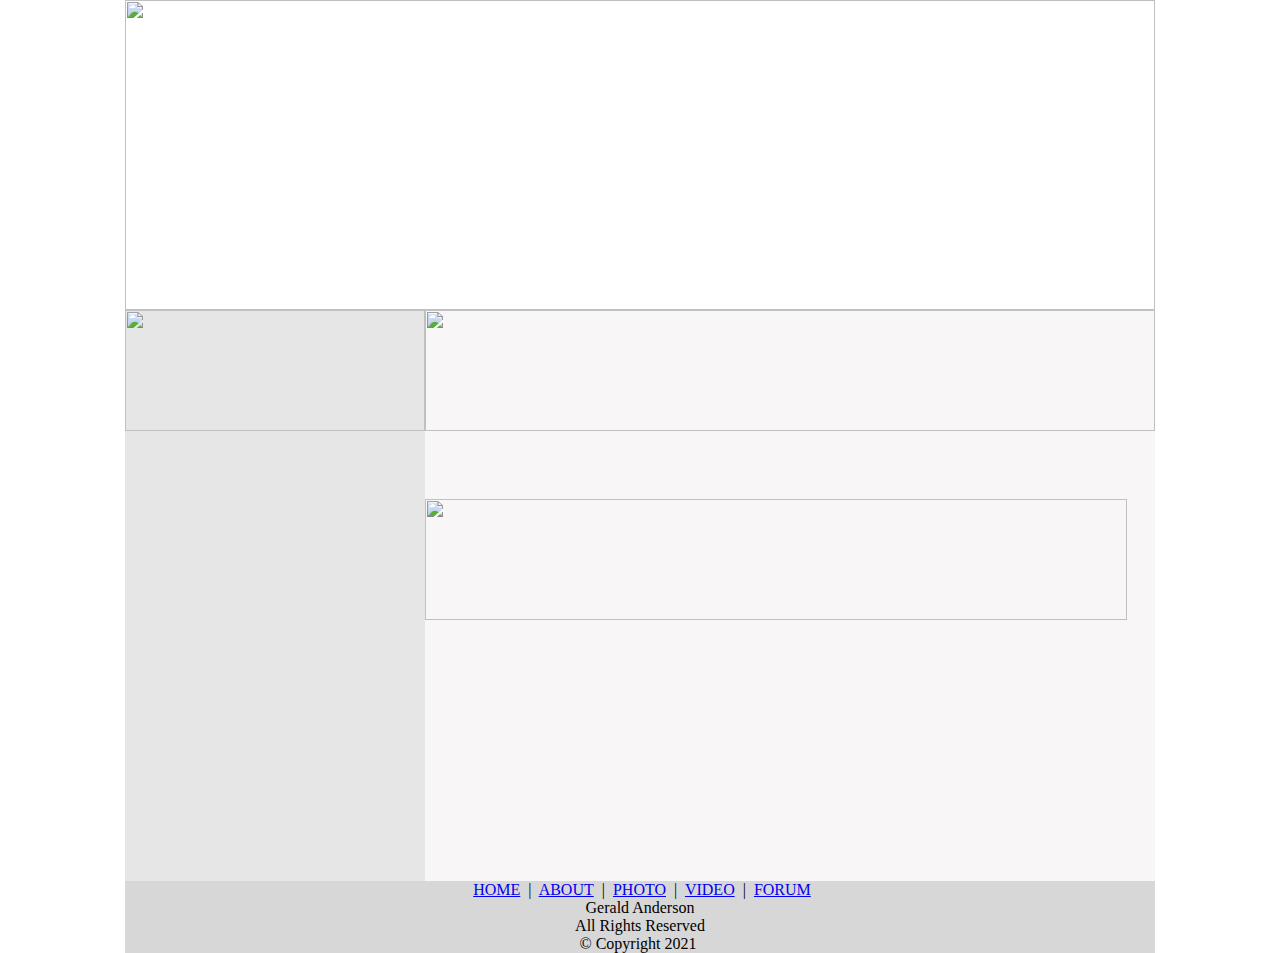
==== index.html @ 72a575de "Add files via upload" ====
<!DOCTYPE html PUBLIC "-//W3C//DTD XHTML 1.0 Transitional//EN" "http://www.w3.org/TR/xhtml1/DTD/xhtml1-transitional.dtd">

<html xmlns="http://www.w3.org/1999/xhtml">



<head>

<meta content="en-us" http-equiv="Content-Language" />

<meta content="text/html; charset=utf-8" http-equiv="Content-Type" />

<title>Gerald Anderson</title>

<meta content="gerald anderson,kimerald,gerald anderson,buhawi jack and kim chiu" name="keywords" />

<meta content="Gerald Anderson website for fans with  blogs, news, video, chat, gallery, forum, and downloads" name="description" />

<style type="text/css">

.style1 {

	text-align: center;

	background-color: #D8D7D7;

}

.style2 {

	background-color: #F8F6F6;

}

</style>
<link href="css/myfeed.css" rel="stylesheet" type="text/css" />
<link href="css/style.css" rel="stylesheet" type="text/css" />

</head>



<body style="margin: 0">



<table align="center" cellpadding="0" cellspacing="0" style="width: 1002px">

	<tr>

		<td><img height="310" src="img/gerald.jpg" width="1030" usemap="#gerald"/>

		<map name="gerald">

			<area shape="rect" coords="486, 19, 553, 39" href="index.html">

			<area shape="rect" coords="589, 18, 656, 38" href="bio.html"/>
	
			<area shape="rect" coords="689, 19, 764, 39" href="photo.html"/>
	
			<area shape="rect" coords="800, 17, 867, 37" href="video.html"/>
	
			<area shape="rect" coords="898, 18, 976, 38" href="forum.html"/>
	
			</map>



		</td>

	</tr>

	<tr>

		<td>

		<table cellpadding="0" cellspacing="0" style="width: 100%">

			<tr>

				<td valign="top" style="width: 300px; background-color: #E6E6E6;">

				<table cellpadding="0" cellspacing="0" style="width: 100%"  style="background-color: #E6E6E6;">

					<tr>

						<td><img height="121" src="img/chatbox.jpg" width="300" /></td>

					</tr>

					<tr>

						<td>
							<iframe src="https://www3.cbox.ws/box/?boxid=3507170&boxtag=fQa2Is" width="100%" height="450" allowtransparency="yes" allow="autoplay" frameborder="0" marginheight="0" marginwidth="0" scrolling="auto"></iframe>	</td>

					</tr>

					
				</table>
				</td>
				<td valign="top" class="style2">
				<table cellpadding="0" cellspacing="0" style="width: 100%">
					<tr>
						<td valign="top">
						<img height="121" src="img/news.jpg" width="730" /><p align="center">
						<script type="text/javascript"><!--
google_ad_client = "pub-6683021302149356";
/* 728x90, created 3/7/11 */
google_ad_slot = "9407859697";
google_ad_width = 728;
google_ad_height = 90;
//-->
</script>
<script type="text/javascript"
src="http://pagead2.googlesyndication.com/pagead/show_ads.js">
</script>&nbsp;</td>
					</tr>
					<tr>
						<td><script language="JavaScript" src="https://feed2js.org//feed2js.php?src=http%3A%2F%2Fnews.google.com%2Fnews%3Fpz%3D1%26cf%3Dall%26ned%3Den_ph%26hl%3Den%26q%3Dgerald%2Bkim%26cf%3Dall%26output%3Drss&amp;num=5&amp;desc=1&amp;targ=y"  type="text/javascript"></script>
							<noscript>
							
							<a href="https://feed2js.org//feed2js.php?src=http%3A%2F%2Fnews.google.com%2Fnews%3Fpz%3D1%26cf%3Dall%26ned%3Den_ph%26hl%3Den%26q%3Dgerald%2Bkim%26cf%3Dall%26output%3Drss&amp;num=5&amp;desc=1&amp;targ=y&amp;html=y">View RSS feed</a>
							
							</noscript>

</td>

					</tr>

					<tr>

						<td>&nbsp;</td>

					</tr>


					<tr>

						<td><img height="121" src="img/blog.jpg" width="702" /></td>

					</tr>

					<tr>

						<td><script language="JavaScript" src="https://feed2js.org//feed2js.php?src=http%3A%2F%2Fnews.google.com%2Fnews%3Fpz%3D1%26cf%3Dall%26ned%3Den_ph%26hl%3Den%26q%3Dgerald%2Banderson%26cf%3Dall%26output%3Drss&amp;num=5&amp;desc=1&amp;targ=y"  type="text/javascript"></script>



							<noscript>
							
							<a href="https://feed2js.org//feed2js.php?src=http%3A%2F%2Fnews.google.com%2Fnews%3Fpz%3D1%26cf%3Dall%26ned%3Den_ph%26hl%3Den%26q%3Dgerald%2Banderson%26cf%3Dall%26output%3Drss&amp;num=5&amp;desc=1&amp;targ=y&amp;html=y">View RSS feed</a>
							
							</noscript>

</td>

					</tr>

					<tr>

						<td>&nbsp;</td>

					</tr>

				</table>

				&nbsp;</td>

			</tr>

		</table>

		</td>

	</tr>

	<tr>

		<td class="style1">&nbsp;<a href="index.html">HOME</a>&nbsp; |&nbsp;

			<a href="bio.html">ABOUT</a>&nbsp; |&nbsp;
	
			<a href="photo.html">PHOTO</a>&nbsp; |&nbsp;
	
			<a href="video.html">VIDEO</a>&nbsp; |&nbsp;
	
			<a href="forum.html">FORUM</a><br />

		Gerald Anderson<br />
		All Rights Reserved<br />
		&copy; Copyright 2021&nbsp;</td>

	</tr>

</table>



</body>



</html>
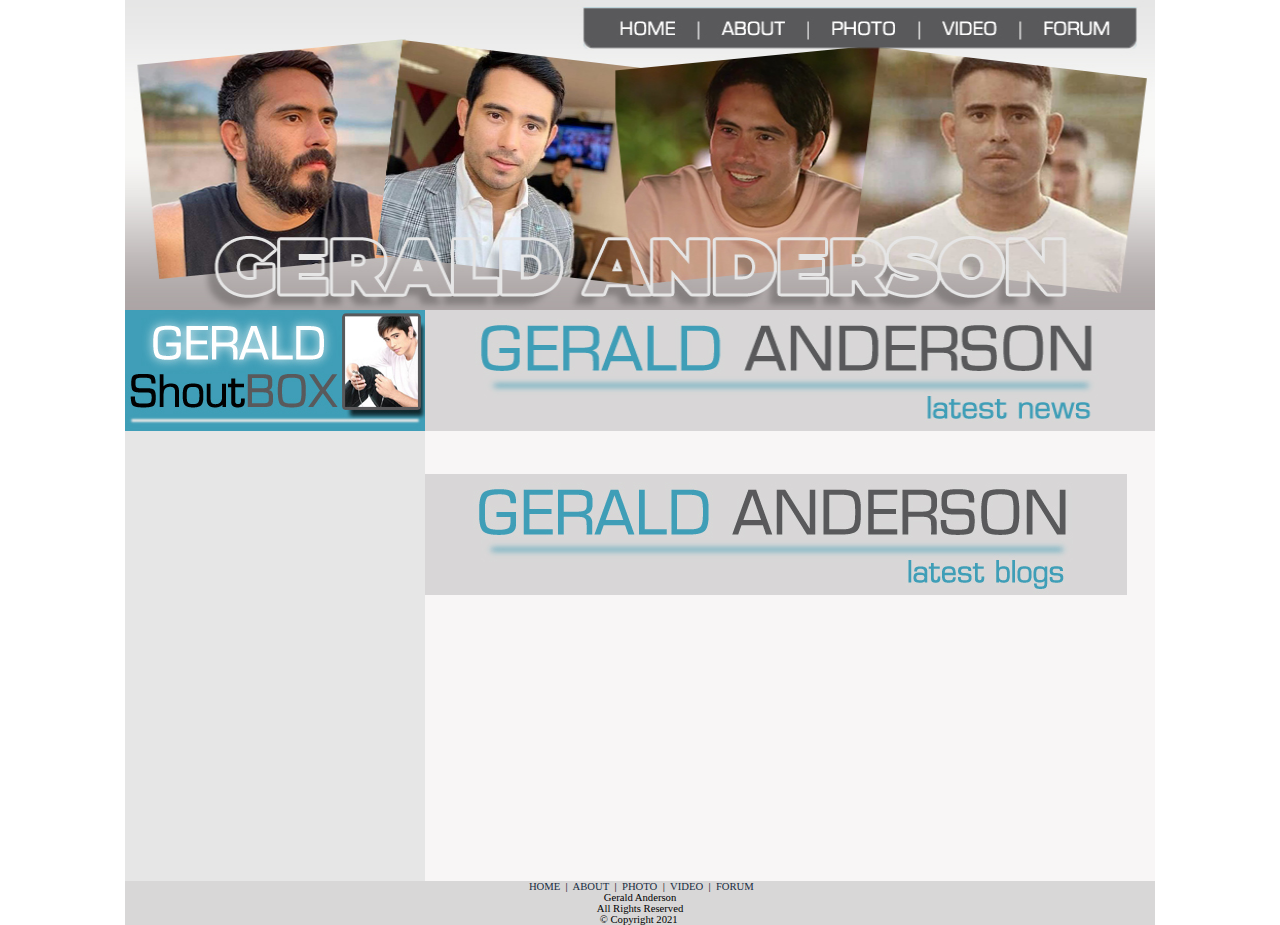
==== commit 55ff576c: "Add files via upload" ====
--- a/index.html
+++ b/index.html
@@ -49,7 +49,7 @@
 
 	<tr>
 
-		<td><img height="310" src="img/gerald.jpg" width="1030" usemap="#gerald"/>
+		<td><img height="310" src="img/cover.jpg" width="1030" usemap="#gerald"/>
 
 		<map name="gerald">
 
--- a/css/myfeed.css
+++ b/css/myfeed.css
@@ -0,0 +1,82 @@
+/* begin styles for RSS Feed */
+
+.rss-box {
+    margin: 10px 5%;
+    padding: 4px 8px;
+
+    background-color: #D8D7D7;
+    border: 2px  #800517;
+    border-left-style: solid;
+}
+
+.rss-title, rss-title a {
+   font-family: "American Typewriter", "Trebuchet MS", Trebuchet, Lucida, sans-serif;
+   font-size: 18px;
+   font-weight:bold;
+   margin: 5px 0;
+   padding: 0;
+   letter-spacing: 1px;
+}
+
+.rss-items {
+  
+}
+
+.rss-item  {
+   color: white;
+  font-family: verdana, arial, sans-serif;
+  font-size: 13px;
+  font-weight : bold; 
+  margin: 8px 0;
+}
+
+.rss-item a:link, .rss-item a:visited, .rss-item a:active {
+   text-decoration : none;
+   border-bottom: 1px solid #ededed;
+   color: #88b;
+   }
+
+.rss-item a:hover { 
+   text-decoration : none;
+   color: #e0861e;
+   border-bottom: 1px dotted #e0861e;
+   }
+   
+.rss-date {
+   font-size: 11px;
+   font-weight : normal;
+   color: #F60;
+   }
+   
+/* buttons modeled from http://www.wellstyled.com/css-inline-buttons.html */
+
+.pod-play {
+   _width:12em;
+   margin: 0 0.2em; padding: 0.1em 0; _padding:0;
+   
+   white-space:nowrap;
+   text-decoration: none;
+   vertical-align:middle;
+   background: #fb6;
+   color: black;
+   }
+.pod-play em {
+   _width:1em; _cursor:hand;
+   font-style: normal;
+   margin:0; padding: 0.1em 0.5em;
+   background: white;
+   color: #222;
+   }
+.pod-play span {
+   _width:1em; _cursor:hand;
+   margin:0; padding: 0.1em 0.5em 0.1em 0.3em;
+   }
+.pod-play:hover {
+   background: #666;
+   color: white;
+   }
+.pod-play:hover em {
+   background: black;
+   color: white
+   }
+ 
--- a/css/style.css
+++ b/css/style.css
@@ -0,0 +1,32 @@
+A IMG {
+	BORDER-RIGHT: #2C333A 2px solid; BORDER-TOP: #2C333A 2px solid; BORDER-LEFT: #2C333A 2px solid; BORDER-BOTTOM: #2C333A 2px solid
+}
+A:hover IMG {
+	BORDER-RIGHT: #2C333A 3px solid; BORDER-TOP: #2C333A 3px solid; BORDER-LEFT: #2C333A 3px solid; BORDER-BOTTOM: #2C333A 3px solid
+}
+
+BODY {
+	FONT-SIZE: 8pt; COLOR: #818574; FONT-FAMILY: verdana; TEXT-ALIGN: left}
+
+TD {
+	FONT-SIZE: 8pt; COLOR: #000000; FONT-FAMILY: verdana;}
+
+
+
+A {
+	COLOR: #172C42; TEXT-DECORATION: none
+}
+A:hover {
+	COLOR: #000000; TEXT-DECORATION: underline
+}
+.bio{
+    margin-left: 10px;
+}
+.gallery{
+   position: relative;
+    left: 20px;
+
+}
+.gallery img{
+    margin: 50px;
+}